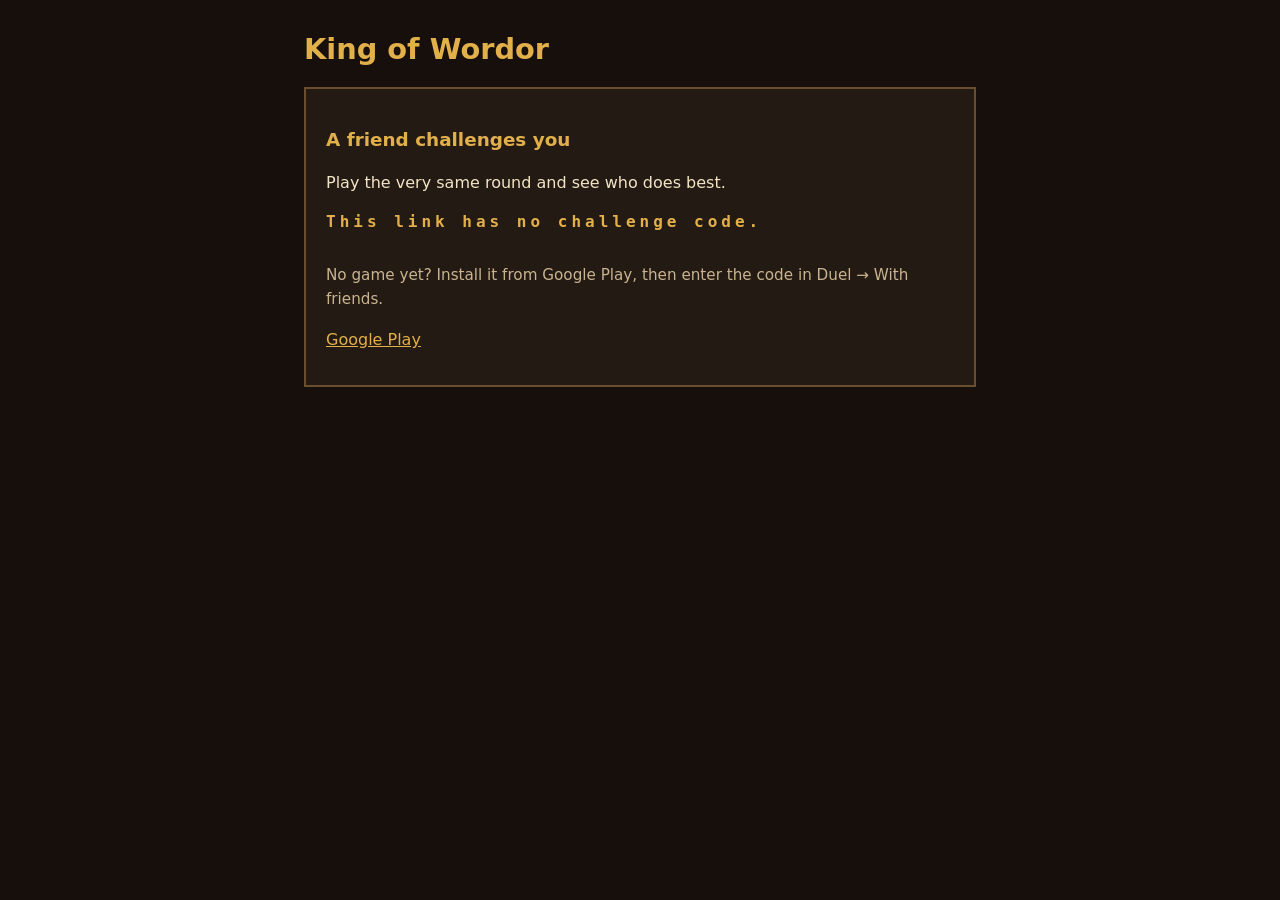
==== c/index.html @ 7fcec78b "Friend challenges: the challenge page, and the privacy policy's board (effective 27 October 2026) c/" ====
<!doctype html>
<html lang="en">
<head>
  <meta charset="utf-8" />
  <meta name="viewport" content="width=device-width, initial-scale=1" />
  <meta name="robots" content="noindex" />
  <title>King of Wordor - Challenge</title>
  <link rel="icon" href="../icons/favicon.svg" type="image/svg+xml" />
  <link rel="stylesheet" href="../site.css" />
  <style>
    .code { font: 700 2.4rem/1.2 ui-monospace, monospace; letter-spacing: .25em; color: var(--gold); margin: .5rem 0; }
    .actions { display: flex; flex-wrap: wrap; gap: .75rem; margin: 1rem 0; }
    .btn { display: inline-block; padding: .75rem 1.25rem; font: inherit; font-weight: 700; text-decoration: none;
           color: var(--night); background: var(--gold); border: 2px solid #f7e3ae; cursor: pointer; }
    .btn.ghost { color: var(--gold); background: transparent; border-color: var(--edge); }
    .hint { color: var(--dim); font-size: .95rem; }
  </style>
</head>
<body>
  <!-- A friend challenge link: …/c/?k=K7QM2X (src/platform/links.ts). On
       Android, "Open in the game" starts the app on the code; without the
       app, Android follows the fallback to Google Play. The code stays on the
       page to type into Duel → With friends. -->
  <main>
    <h1>King of Wordor</h1>
    <section>
      <h2 id="t-title">A friend challenges you</h2>
      <p id="t-lead">Play the very same round and see who does best.</p>
      <p class="code" id="code">------</p>
      <div class="actions">
        <a class="btn" id="open" href="#">Open in the game</a>
        <button class="btn ghost" id="copy" type="button">Copy the code</button>
      </div>
      <p class="hint" id="t-steps">No game yet? Install it from Google Play, then enter the code in Duel → With friends.</p>
      <p><a id="play" href="https://play.google.com/store/apps/details?id=com.kingofwordor.game">Google Play</a></p>
    </section>
  </main>
  <script>
    (function () {
      var PLAY = 'https://play.google.com/store/apps/details?id=com.kingofwordor.game';
      var T = {
        en: ['A friend challenges you', 'Play the very same round and see who does best.', 'Open in the game', 'Copy the code', 'Copied', 'No game yet? Install it from Google Play, then enter the code in Duel → With friends.', 'This link has no challenge code.'],
        tr: ['Bir arkadaşın sana meydan okuyor', 'Aynı turu oyna, kimin daha iyi yaptığını gör.', 'Oyunda aç', 'Kodu kopyala', 'Kopyalandı', 'Oyun yüklü değil mi? Google Play\'den kur, sonra kodu Düello → Arkadaşla bölümüne yaz.', 'Bu bağlantıda meydan okuma kodu yok.'],
        es: ['Un amigo te reta', 'Juega la misma ronda y mira quién lo hace mejor.', 'Abrir en el juego', 'Copiar el código', 'Copiado', '¿Aún no tienes el juego? Instálalo desde Google Play y escribe el código en Duelo → Con amigos.', 'Este enlace no tiene código de reto.'],
        fr: ['Un ami vous défie', 'Jouez exactement la même manche et voyez qui fait le mieux.', 'Ouvrir dans le jeu', 'Copier le code', 'Copié', 'Pas encore le jeu ? Installez-le depuis Google Play, puis saisissez le code dans Duel → Entre amis.', 'Ce lien ne contient pas de code de défi.'],
        nl: ['Een vriend daagt je uit', 'Speel precies dezelfde ronde en zie wie het best is.', 'Openen in het spel', 'Code kopiëren', 'Gekopieerd', 'Heb je het spel nog niet? Installeer het via Google Play en vul de code in bij Duel → Met vrienden.', 'Deze link bevat geen uitdagingscode.'],
        'pt-BR': ['Um amigo desafia você', 'Jogue a mesma rodada e veja quem vai melhor.', 'Abrir no jogo', 'Copiar o código', 'Copiado', 'Ainda não tem o jogo? Instale pelo Google Play e digite o código em Duelo → Com amigos.', 'Este link não tem código de desafio.'],
        da: ['En ven udfordrer dig', 'Spil præcis samme runde, og se, hvem der klarer sig bedst.', 'Åbn i spillet', 'Kopiér koden', 'Kopieret', 'Har du ikke spillet endnu? Installér det fra Google Play, og skriv koden under Duel → Med venner.', 'Dette link har ingen udfordringskode.']
      };
      var langs = (navigator.languages && navigator.languages.length ? navigator.languages : [navigator.language || 'en']);
      var lang = 'en';
      for (var i = 0; i < langs.length; i++) {
        var l = String(langs[i]);
        if (/^pt/i.test(l)) { lang = 'pt-BR'; break; }
        var base = l.split('-')[0].toLowerCase();
        if (T[base]) { lang = base; break; }
      }
      var s = T[lang];
      document.documentElement.lang = lang;
      document.getElementById('t-title').textContent = s[0];
      document.getElementById('t-lead').textContent = s[1];
      document.getElementById('open').textContent = s[2];
      document.getElementById('copy').textContent = s[3];
      document.getElementById('t-steps').textContent = s[5];

      // the same 6 characters the server makes: no 0/O, 1/I/L
      var k = (new URLSearchParams(location.search).get('k') || '').trim().toUpperCase();
      if (!/^[A-HJKMNP-Z2-9]{6}$/.test(k)) {
        document.getElementById('code').textContent = s[6];
        document.getElementById('code').style.fontSize = '1rem';
        document.getElementById('open').style.display = 'none';
        document.getElementById('copy').style.display = 'none';
        return;
      }
      document.getElementById('code').textContent = k;
      var android = /Android/i.test(navigator.userAgent);
      document.getElementById('open').href = android
        ? 'intent://c/' + k + '#Intent;scheme=kingofwordor;package=com.kingofwordor.game;S.browser_fallback_url=' + encodeURIComponent(PLAY) + ';end'
        : 'kingofwordor://c/' + k;
      document.getElementById('copy').addEventListener('click', function () {
        var done = function () { document.getElementById('copy').textContent = s[4]; };
        if (navigator.clipboard) navigator.clipboard.writeText(k).then(done, function () {});
      });
    })();
  </script>
</body>
</html>
---- site.css ----
/* The public pages (landing, privacy). Same parchment-on-night palette as the game. */
:root { --night: #160f0b; --panel: #241a14; --edge: #6b4e2e; --text: #f2e4c4; --dim: #c9b48f; --gold: #e2b04a; }
* { box-sizing: border-box; }
body { margin: 0; background: var(--night); color: var(--text); font: 16px/1.6 system-ui, -apple-system, "Segoe UI", sans-serif; }
main { max-width: 44rem; margin: 0 auto; padding: 2rem 1rem 4rem; }
h1 { color: var(--gold); font-size: 1.8rem; line-height: 1.2; margin: 0 0 .25rem; }
h2 { color: var(--gold); font-size: 1.15rem; margin: 2rem 0 .5rem; }
p, li { color: var(--text); }
.sub { color: var(--dim); margin-top: 0; }
a { color: var(--gold); }
section, .card { background: var(--panel); border: 2px solid var(--edge); padding: .25rem 1.25rem 1rem; margin-top: 1.25rem; }
table { border-collapse: collapse; width: 100%; font-size: .95rem; }
th, td { text-align: left; vertical-align: top; padding: .5rem; border-bottom: 1px solid var(--edge); }
th { color: var(--dim); font-weight: 600; }
footer { margin-top: 3rem; color: var(--dim); font-size: .9rem; }
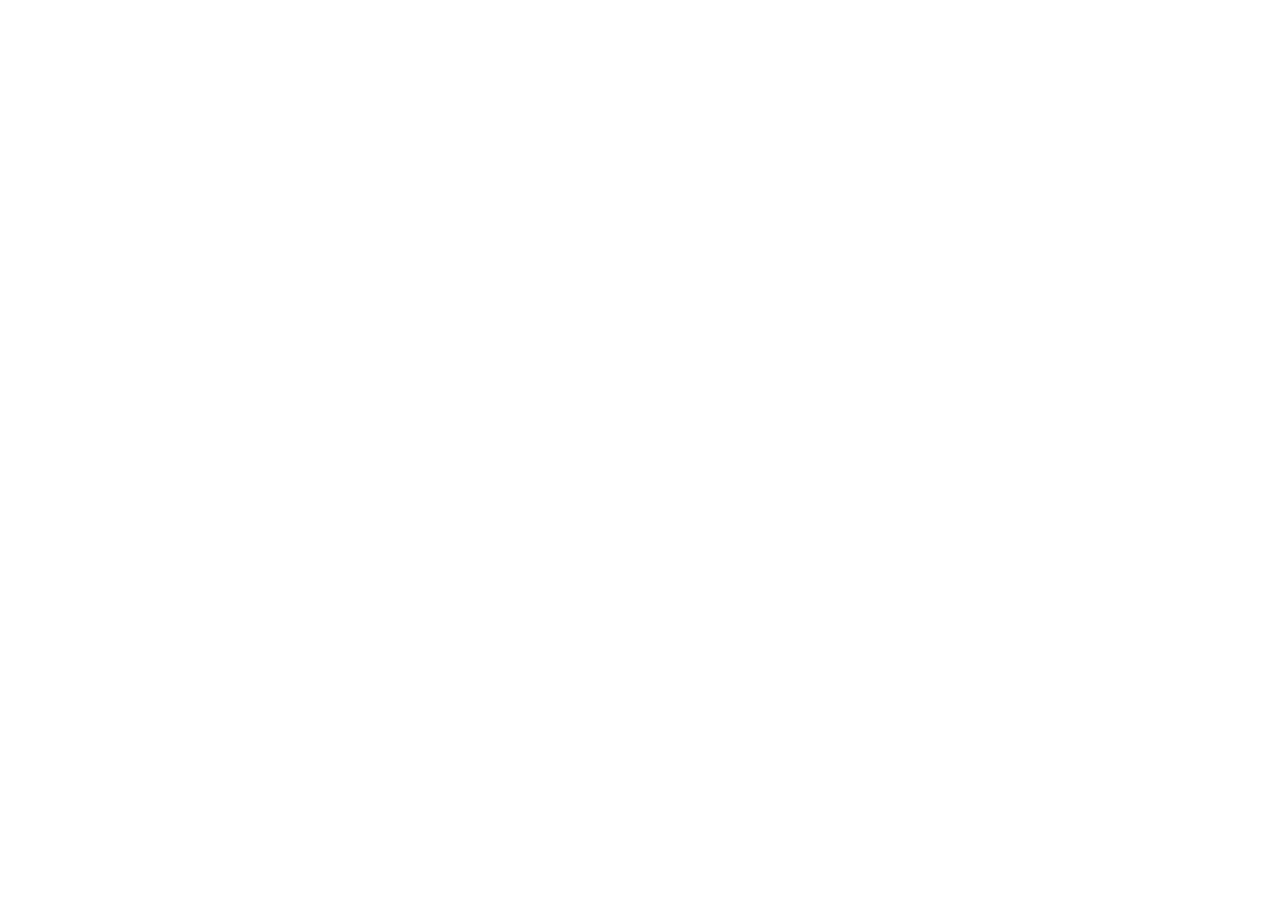
==== commit 7676736a: "Moved to https://king-of-wordor.github.io/ - these pages now redirect there The dictionaries stay he" ====
--- a/c/index.html
+++ b/c/index.html
@@ -4,84 +4,12 @@
   <meta charset="utf-8" />
   <meta name="viewport" content="width=device-width, initial-scale=1" />
   <meta name="robots" content="noindex" />
-  <title>King of Wordor - Challenge</title>
-  <link rel="icon" href="../icons/favicon.svg" type="image/svg+xml" />
-  <link rel="stylesheet" href="../site.css" />
-  <style>
-    .code { font: 700 2.4rem/1.2 ui-monospace, monospace; letter-spacing: .25em; color: var(--gold); margin: .5rem 0; }
-    .actions { display: flex; flex-wrap: wrap; gap: .75rem; margin: 1rem 0; }
-    .btn { display: inline-block; padding: .75rem 1.25rem; font: inherit; font-weight: 700; text-decoration: none;
-           color: var(--night); background: var(--gold); border: 2px solid #f7e3ae; cursor: pointer; }
-    .btn.ghost { color: var(--gold); background: transparent; border-color: var(--edge); }
-    .hint { color: var(--dim); font-size: .95rem; }
-  </style>
+  <title>King of Wordor - moved</title>
+  <link rel="canonical" href="https://king-of-wordor.github.io/c/" />
+  <meta http-equiv="refresh" content="0; url=https://king-of-wordor.github.io/c/" />
+  <script>location.replace('https://king-of-wordor.github.io/c/' + location.search + location.hash);</script>
 </head>
 <body>
-  <!-- A friend challenge link: …/c/?k=K7QM2X (src/platform/links.ts). On
-       Android, "Open in the game" starts the app on the code; without the
-       app, Android follows the fallback to Google Play. The code stays on the
-       page to type into Duel → With friends. -->
-  <main>
-    <h1>King of Wordor</h1>
-    <section>
-      <h2 id="t-title">A friend challenges you</h2>
-      <p id="t-lead">Play the very same round and see who does best.</p>
-      <p class="code" id="code">------</p>
-      <div class="actions">
-        <a class="btn" id="open" href="#">Open in the game</a>
-        <button class="btn ghost" id="copy" type="button">Copy the code</button>
-      </div>
-      <p class="hint" id="t-steps">No game yet? Install it from Google Play, then enter the code in Duel → With friends.</p>
-      <p><a id="play" href="https://play.google.com/store/apps/details?id=com.kingofwordor.game">Google Play</a></p>
-    </section>
-  </main>
-  <script>
-    (function () {
-      var PLAY = 'https://play.google.com/store/apps/details?id=com.kingofwordor.game';
-      var T = {
-        en: ['A friend challenges you', 'Play the very same round and see who does best.', 'Open in the game', 'Copy the code', 'Copied', 'No game yet? Install it from Google Play, then enter the code in Duel → With friends.', 'This link has no challenge code.'],
-        tr: ['Bir arkadaşın sana meydan okuyor', 'Aynı turu oyna, kimin daha iyi yaptığını gör.', 'Oyunda aç', 'Kodu kopyala', 'Kopyalandı', 'Oyun yüklü değil mi? Google Play\'den kur, sonra kodu Düello → Arkadaşla bölümüne yaz.', 'Bu bağlantıda meydan okuma kodu yok.'],
-        es: ['Un amigo te reta', 'Juega la misma ronda y mira quién lo hace mejor.', 'Abrir en el juego', 'Copiar el código', 'Copiado', '¿Aún no tienes el juego? Instálalo desde Google Play y escribe el código en Duelo → Con amigos.', 'Este enlace no tiene código de reto.'],
-        fr: ['Un ami vous défie', 'Jouez exactement la même manche et voyez qui fait le mieux.', 'Ouvrir dans le jeu', 'Copier le code', 'Copié', 'Pas encore le jeu ? Installez-le depuis Google Play, puis saisissez le code dans Duel → Entre amis.', 'Ce lien ne contient pas de code de défi.'],
-        nl: ['Een vriend daagt je uit', 'Speel precies dezelfde ronde en zie wie het best is.', 'Openen in het spel', 'Code kopiëren', 'Gekopieerd', 'Heb je het spel nog niet? Installeer het via Google Play en vul de code in bij Duel → Met vrienden.', 'Deze link bevat geen uitdagingscode.'],
-        'pt-BR': ['Um amigo desafia você', 'Jogue a mesma rodada e veja quem vai melhor.', 'Abrir no jogo', 'Copiar o código', 'Copiado', 'Ainda não tem o jogo? Instale pelo Google Play e digite o código em Duelo → Com amigos.', 'Este link não tem código de desafio.'],
-        da: ['En ven udfordrer dig', 'Spil præcis samme runde, og se, hvem der klarer sig bedst.', 'Åbn i spillet', 'Kopiér koden', 'Kopieret', 'Har du ikke spillet endnu? Installér det fra Google Play, og skriv koden under Duel → Med venner.', 'Dette link har ingen udfordringskode.']
-      };
-      var langs = (navigator.languages && navigator.languages.length ? navigator.languages : [navigator.language || 'en']);
-      var lang = 'en';
-      for (var i = 0; i < langs.length; i++) {
-        var l = String(langs[i]);
-        if (/^pt/i.test(l)) { lang = 'pt-BR'; break; }
-        var base = l.split('-')[0].toLowerCase();
-        if (T[base]) { lang = base; break; }
-      }
-      var s = T[lang];
-      document.documentElement.lang = lang;
-      document.getElementById('t-title').textContent = s[0];
-      document.getElementById('t-lead').textContent = s[1];
-      document.getElementById('open').textContent = s[2];
-      document.getElementById('copy').textContent = s[3];
-      document.getElementById('t-steps').textContent = s[5];
-
-      // the same 6 characters the server makes: no 0/O, 1/I/L
-      var k = (new URLSearchParams(location.search).get('k') || '').trim().toUpperCase();
-      if (!/^[A-HJKMNP-Z2-9]{6}$/.test(k)) {
-        document.getElementById('code').textContent = s[6];
-        document.getElementById('code').style.fontSize = '1rem';
-        document.getElementById('open').style.display = 'none';
-        document.getElementById('copy').style.display = 'none';
-        return;
-      }
-      document.getElementById('code').textContent = k;
-      var android = /Android/i.test(navigator.userAgent);
-      document.getElementById('open').href = android
-        ? 'intent://c/' + k + '#Intent;scheme=kingofwordor;package=com.kingofwordor.game;S.browser_fallback_url=' + encodeURIComponent(PLAY) + ';end'
-        : 'kingofwordor://c/' + k;
-      document.getElementById('copy').addEventListener('click', function () {
-        var done = function () { document.getElementById('copy').textContent = s[4]; };
-        if (navigator.clipboard) navigator.clipboard.writeText(k).then(done, function () {});
-      });
-    })();
-  </script>
+  <p>King of Wordor has moved to <a href="https://king-of-wordor.github.io/c/">king-of-wordor.github.io</a>.</p>
 </body>
 </html>
